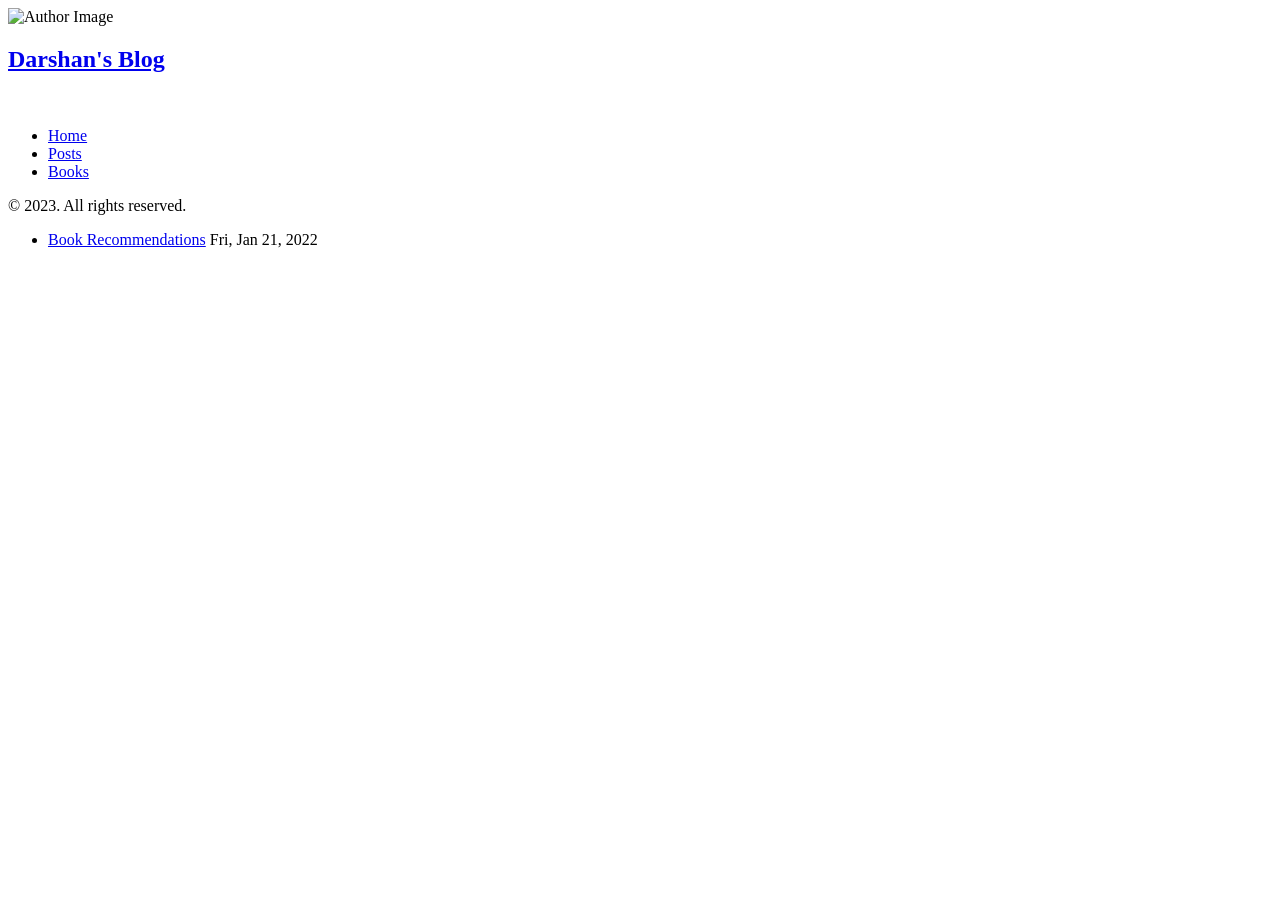
==== public/books/index.html @ cff3d9b2 "changes for new blog" ====
<!DOCTYPE html>
<html xmlns="http://www.w3.org/1999/xhtml" xml:lang="en-us" lang="en-us">
<head>
  <link href="https://gmpg.org/xfn/11" rel="profile">
  
  <link href="https://darshanpatel.in/fontawesome-free-5.15.4-web/css/all.css" rel="stylesheet">
  <meta http-equiv="content-type" content="text/html; charset=utf-8">
  <meta name="generator" content="Hugo 0.110.0">

  
  <meta name="viewport" content="width=device-width, initial-scale=1.0">

  <title>Books &middot; Darshan&#39;s Blog</title>
  <meta name="description" content="" />

  
  <link type="text/css" rel="stylesheet" href="https://darshanpatel.in/css/print.css" media="print">
  <link type="text/css" rel="stylesheet" href="https://darshanpatel.in/css/poole.css">
  <link type="text/css" rel="stylesheet" href="https://darshanpatel.in/css/syntax.css">
  <link type="text/css" rel="stylesheet" href="https://darshanpatel.in/css/hyde.css">
    <link rel="stylesheet" href="https://fonts.googleapis.com/css?family=Abril+Fatface|PT+Sans:400,400i,700">


  
  <link rel="apple-touch-icon-precomposed" sizes="144x144" href="/apple-touch-icon-144-precomposed.png">
  <link rel="shortcut icon" href="/favicon.png">

  
  <link href="https://darshanpatel.in/books/index.xml" rel="alternate" type="application/rss+xml" title="Darshan's Blog" />
  
</head>

  <body class="theme-base-0d ">
  <aside class="sidebar">
  <div class="container sidebar-sticky">
    
      <div class="author-image">
        <img src="/avatar.jpg" alt="Author Image" class="author-image">
      </div>
    

    <div class="sidebar-about">
      
      <a href="https://darshanpatel.in/"><h2>Darshan&#39;s Blog</h2></a>

      
      <div class="social-media-links">
        <a style="color:white" href="https://twitter.com/darshpatel27" rel="me"><i class="fab fa-twitter fa-lg" aria-hidden="true"></i></a>&nbsp;&nbsp;
        <a style="color:white" href="https://github.com/darshpatel27" rel="me"><i class="fab fa-github fa-lg" aria-hidden="true"></i></a>&nbsp;&nbsp;
        <a style="color:white" href="https://www.linkedin.com/in/darshpatel27" rel="me"><i class="fab fa-linkedin fa-lg" aria-hidden="true"></i></a>
      </div>
      
    </div>

    
    <nav class="posts-nav">
      <ul class="sidebar-nav">
        <li><a href="https://darshanpatel.in/">Home</a> </li>
        <li><a href="/posts/"> Posts </a></li><li><a href="/books/"> Books </a></li>
      </ul>
    </nav>

    <div class="rights-reserved">
      <p>
        &copy; 2023. All rights reserved. 
      </p>
    </div>

  </div>
</aside>

    <main class="content container">
    <ul class="posts">
<li>
    <span><a href="https://darshanpatel.in/books/recommendations/">Book Recommendations</a> <time class="pull-right post-list" datetime="2022-01-21T19:04:24&#43;0530">Fri, Jan 21, 2022</time></span>
  </li>
</ul>
    </main>

    
  </body>
</html>
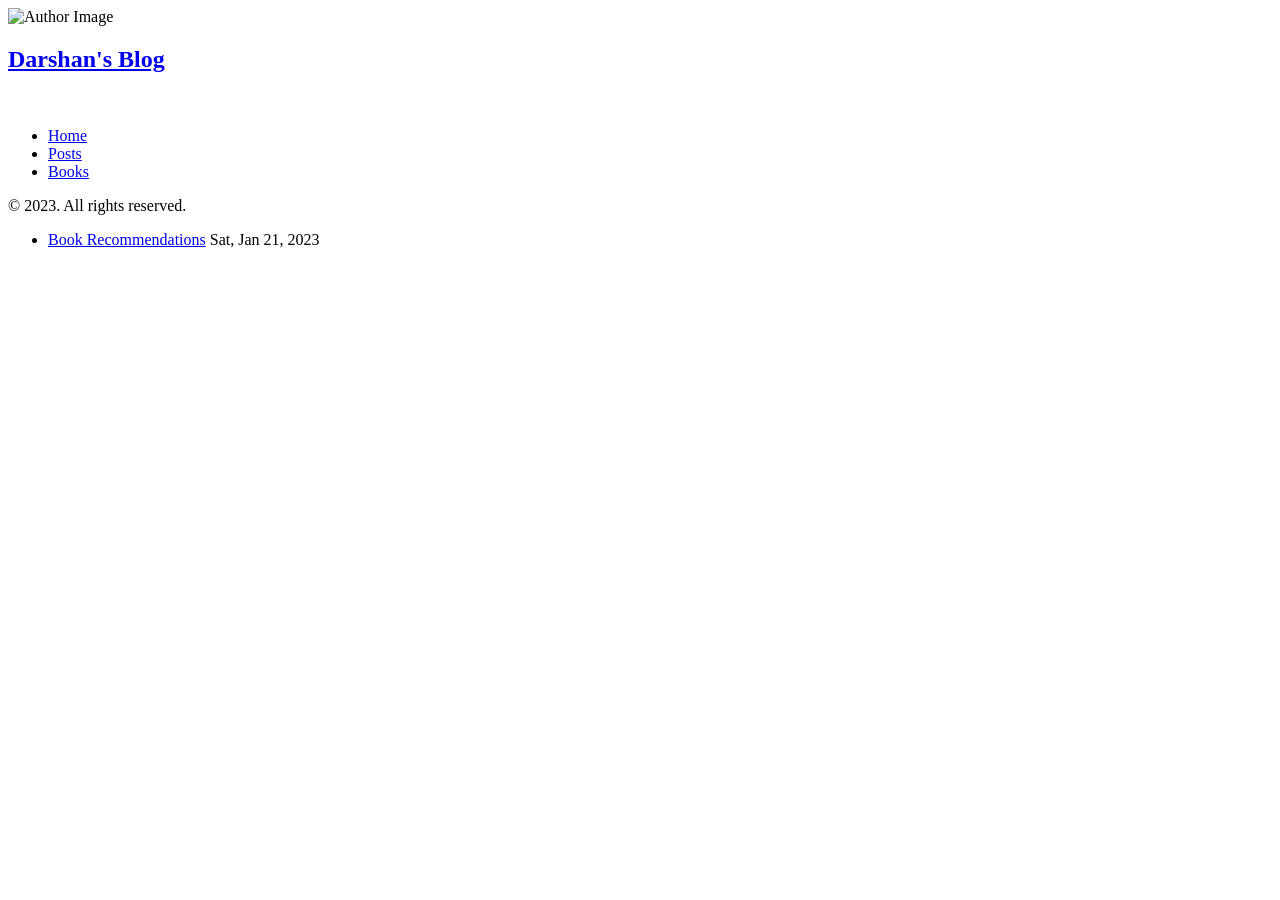
==== commit 9cd9b00f: "minor changes" ====
--- a/public/books/index.html
+++ b/public/books/index.html
@@ -72,11 +72,13 @@
     <main class="content container">
     <ul class="posts">
 <li>
-    <span><a href="https://darshanpatel.in/books/recommendations/">Book Recommendations</a> <time class="pull-right post-list" datetime="2022-01-21T19:04:24&#43;0530">Fri, Jan 21, 2022</time></span>
+    <span><a href="https://darshanpatel.in/books/recommendations/">Book Recommendations</a> <time class="pull-right post-list" datetime="2023-01-21T19:04:24&#43;0530">Sat, Jan 21, 2023</time></span>
   </li>
 </ul>
     </main>
 
     
+      
+    
   </body>
 </html>
